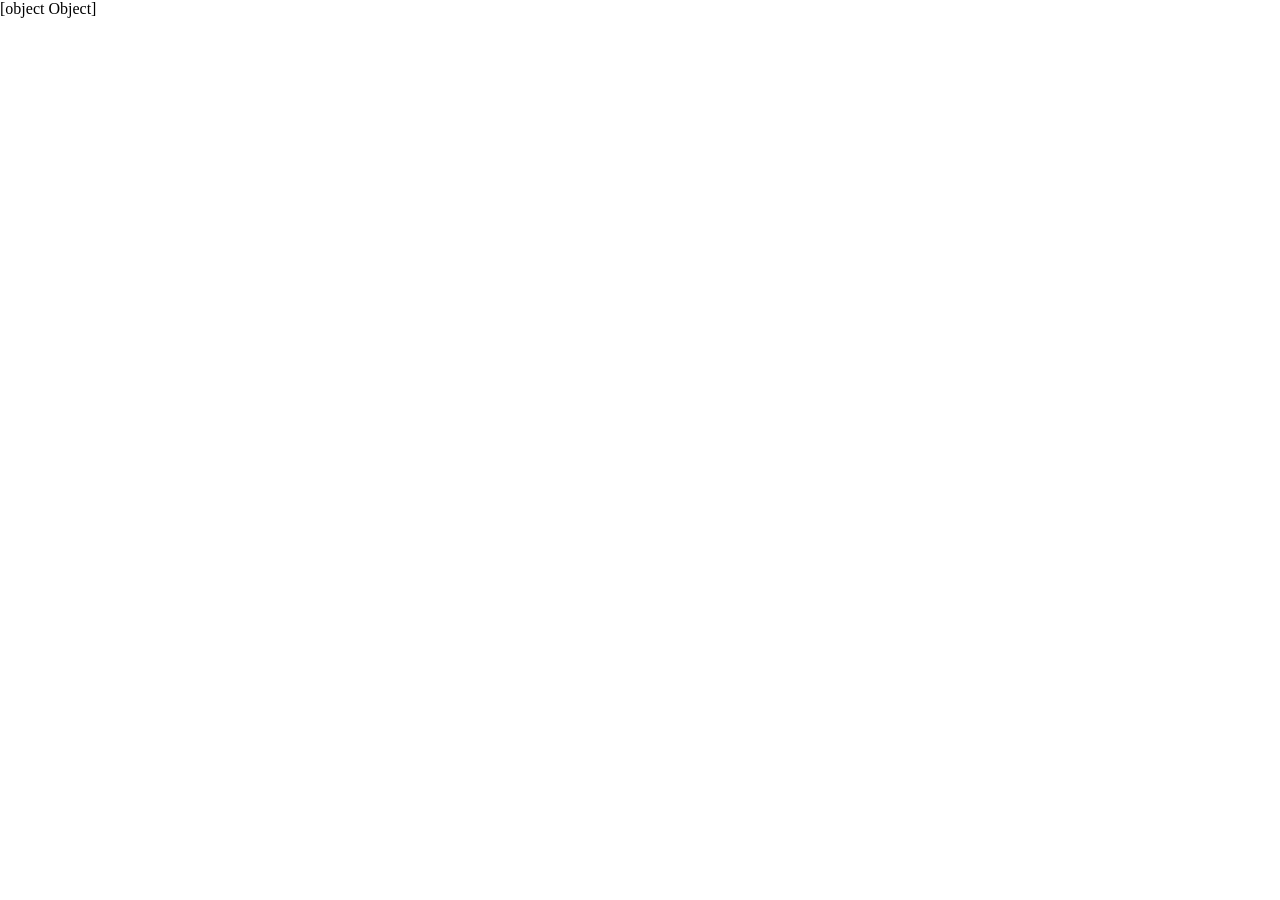
==== 404/index.html @ 34c2844c "fixed Uncaught ReferenceError: require is not defined" ====
<!DOCTYPE html>
<html lang="en">
	<head>
		<meta charset="UTF-8" >
		<link rel="icon" type="image/svg+xml" href="/vite.svg" >
		<meta name="viewport" content="width=device-width, initial-scale=1.0" >
		<meta name="color-scheme" content="light dark" >
		<title>Vite + Preact</title>
		<script type="module" crossorigin src="/assets/index-B1QJ9YD4.js"></script>
		<link rel="stylesheet" crossorigin href="/assets/index-DYvuQLbd.css">
	</head>
	<body>
		<div id="app"><main><null><null path="/login"></null><null path="/"></null><null path="/flying-grid"></null><null default></null></null></main><script type="isodata"></script></div>
	</body>
</html>
---- assets/index-DYvuQLbd.css ----
.rangeslider{margin:20px 0;position:relative;background:#e6e6e6;-ms-touch-action:none;touch-action:none}.rangeslider,.rangeslider .rangeslider__fill{display:block;box-shadow:inset 0 1px 3px #0006}.rangeslider .rangeslider__handle{background:#fff;border:1px solid #ccc;cursor:pointer;display:inline-block;position:absolute;box-shadow:0 1px 3px #0006,0 -1px 3px #0006}.rangeslider .rangeslider__handle .rangeslider__active{opacity:1}.rangeslider .rangeslider__handle-tooltip{width:40px;height:40px;text-align:center;position:absolute;background-color:#000c;font-weight:400;font-size:14px;transition:all .1s ease-in;border-radius:4px;display:inline-block;color:#fff;left:50%;transform:translate3d(-50%,0,0)}.rangeslider .rangeslider__handle-tooltip span{margin-top:12px;display:inline-block;line-height:100%}.rangeslider .rangeslider__handle-tooltip:after{content:" ";position:absolute;width:0;height:0}.rangeslider-horizontal{height:12px;border-radius:10px}.rangeslider-horizontal .rangeslider__fill{height:100%;background-color:#7cb342;border-radius:10px;top:0}.rangeslider-horizontal .rangeslider__handle{width:30px;height:30px;border-radius:30px;top:50%;transform:translate3d(-50%,-50%,0)}.rangeslider-horizontal .rangeslider__handle:after{content:" ";position:absolute;width:16px;height:16px;top:6px;left:6px;border-radius:50%;background-color:#dadada;box-shadow:0 1px 3px #0006 inset,0 -1px 3px #0006 inset}.rangeslider-horizontal .rangeslider__handle-tooltip{top:-55px}.rangeslider-horizontal .rangeslider__handle-tooltip:after{border-left:8px solid transparent;border-right:8px solid transparent;border-top:8px solid rgba(0,0,0,.8);left:50%;bottom:-8px;transform:translate3d(-50%,0,0)}.rangeslider-vertical{margin:20px auto;height:150px;max-width:10px;background-color:transparent}.rangeslider-vertical .rangeslider__fill,.rangeslider-vertical .rangeslider__handle{position:absolute}.rangeslider-vertical .rangeslider__fill{width:100%;background-color:#7cb342;box-shadow:none;bottom:0}.rangeslider-vertical .rangeslider__handle{width:30px;height:10px;left:-10px;box-shadow:none}.rangeslider-vertical .rangeslider__handle-tooltip{left:-100%;top:50%;transform:translate3d(-50%,-50%,0)}.rangeslider-vertical .rangeslider__handle-tooltip:after{border-top:8px solid transparent;border-bottom:8px solid transparent;border-left:8px solid rgba(0,0,0,.8);left:100%;top:12px}.rangeslider-reverse.rangeslider-horizontal .rangeslider__fill{right:0}.rangeslider-reverse.rangeslider-vertical .rangeslider__fill{top:0;bottom:inherit}.rangeslider__labels{position:relative}.rangeslider-vertical .rangeslider__labels{position:relative;list-style-type:none;margin:0 0 0 24px;padding:0;text-align:left;width:250px;height:100%;left:10px}.rangeslider-vertical .rangeslider__labels .rangeslider__label-item{position:absolute;transform:translate3d(0,-50%,0)}.rangeslider-vertical .rangeslider__labels .rangeslider__label-item:before{content:"";width:10px;height:2px;background:#000;position:absolute;left:-14px;top:50%;transform:translateY(-50%);z-index:-1}.rangeslider__labels .rangeslider__label-item{position:absolute;font-size:14px;cursor:pointer;display:inline-block;top:10px;transform:translate3d(-50%,0,0)}*{margin:0;padding:0}html,body,#root{height:100%;overflow:hidden;cursor:url(/cursors/normal-select.svg),auto}button{cursor:url(/cursors/normal-select.svg),auto}.chatlist::-webkit-scrollbar{width:8px}.chatlist::-webkit-scrollbar-thumb{visibility:hidden;border-radius:5px;background-color:#585858}.chatlist::-webkit-scrollbar-track{background-color:transparent}.chatlist::-webkit-scrollbar-thumb:hover{background-color:#585858}.chatlist_::-webkit-scrollbar{width:8px}.chatlist_::-webkit-scrollbar-thumb{visibility:visible;border-radius:5px;background-color:#585858}.chatlist_::-webkit-scrollbar-track{background-color:transparent}.chatlist_::-webkit-scrollbar-thumb:hover{background-color:#585858}.scrollbar::-webkit-scrollbar{width:8px}.scrollbar::-webkit-scrollbar-thumb{visibility:visible;border-radius:5px;background-color:#585858}.scrollbar::-webkit-scrollbar-track{background-color:transparent}.scrollbar::-webkit-scrollbar-thumb:hover{background-color:#585858}.spinner{margin:auto;width:fit-content;display:flex;justify-content:center;align-items:center}.dot{display:inline-block;width:10px;height:10px;margin:0 4px;border-radius:50%;background-color:#007bff}.dot-1,.dot-2,.dot-3{animation:none}.grid-container{display:flex;justify-content:center;align-items:center;min-height:100vh;background:#f0f4fa;position:relative;width:100%}.grid-inner{display:grid;gap:8px;max-width:100%;justify-content:center}.grid-item{aspect-ratio:1 / 1;max-width:unset;max-height:unset;min-width:0;min-height:0;perspective:600px;border-radius:8px;box-shadow:0 2px 8px #00000014;position:relative}.flip-card-inner{width:100%;height:100%;transition:transform .4s cubic-bezier(.4,2,.6,1);transform-style:preserve-3d;position:relative}.grid-item.flipped .flip-card-inner{transform:rotateY(180deg)}.flip-card-front,.flip-card-back{position:absolute;width:100%;height:100%;backface-visibility:hidden;border-radius:8px;display:flex;align-items:center;justify-content:center;font-size:1.4rem;font-weight:700}.flip-card-front{background:#3b5998}.flip-card-back{background:#fff;color:#333;transform:rotateY(180deg)}.game-finish-modal{position:fixed;top:0;left:0;right:0;bottom:0;background:#0000004d;display:flex;align-items:center;justify-content:center;z-index:10}.modal-content{background:#fff;padding:2rem 3rem;border-radius:12px;text-align:center;box-shadow:0 4px 32px #00000026}
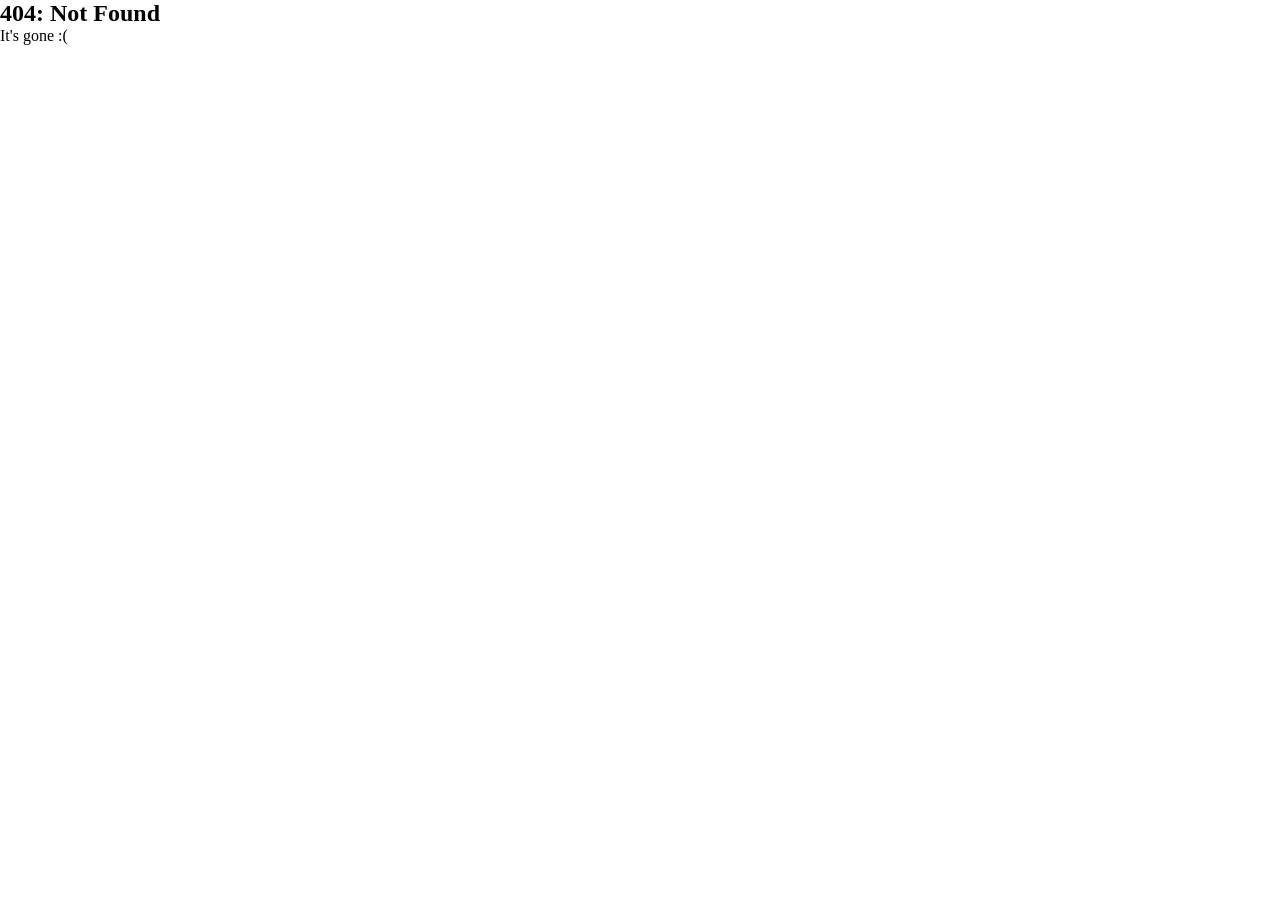
==== commit d55caf73: "fixed Uncaught ReferenceError: require is not defined" ====
--- a/404/index.html
+++ b/404/index.html
@@ -6,8 +6,8 @@
 		<meta name="viewport" content="width=device-width, initial-scale=1.0" >
 		<meta name="color-scheme" content="light dark" >
 		<title>Vite + Preact</title>
-		<script type="module" crossorigin src="/assets/index-B1QJ9YD4.js"></script>
-		<link rel="stylesheet" crossorigin href="/assets/index-DYvuQLbd.css">
+		<script type="module" crossorigin src="../assets/index-CsvZwRHH.js"></script>
+		<link rel="stylesheet" crossorigin href="../assets/index-DYvuQLbd.css">
 	</head>
 	<body>
 		<div id="app"><main><null><null path="/login"></null><null path="/"></null><null path="/flying-grid"></null><null default></null></null></main><script type="isodata"></script></div>
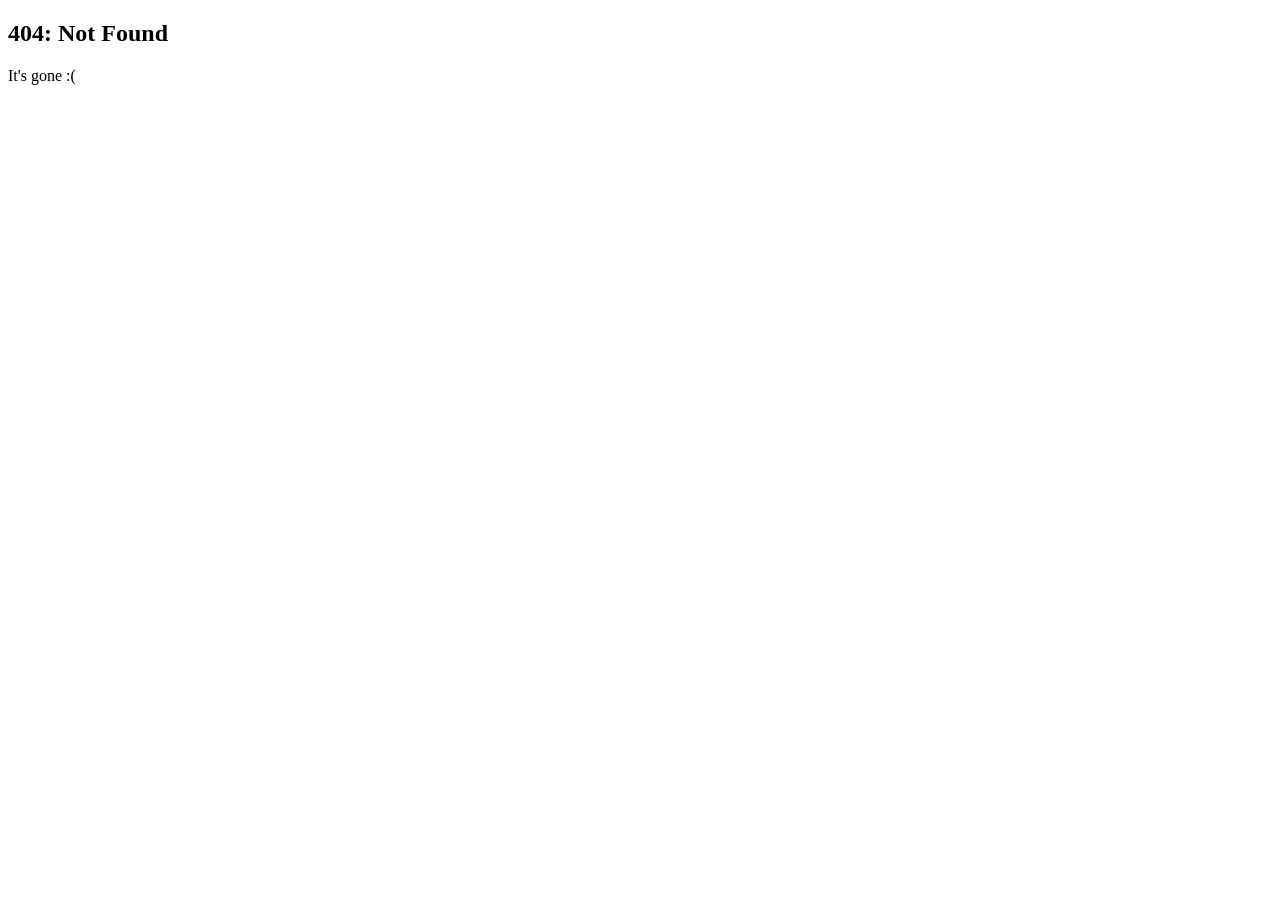
==== commit e833618d: "test SSG" ====
--- a/404/index.html
+++ b/404/index.html
@@ -2,14 +2,15 @@
 <html lang="en">
 	<head>
 		<meta charset="UTF-8" >
-		<link rel="icon" type="image/svg+xml" href="/vite.svg" >
+		<link rel="icon" type="image/svg+xml" href="/test2/apple.svg" >
 		<meta name="viewport" content="width=device-width, initial-scale=1.0" >
 		<meta name="color-scheme" content="light dark" >
 		<title>Vite + Preact</title>
-		<script type="module" crossorigin src="../assets/index-CsvZwRHH.js"></script>
-		<link rel="stylesheet" crossorigin href="../assets/index-DYvuQLbd.css">
+		<script type="module" crossorigin src="/test2/assets/index-BhaT-8wK.js"></script>
+		<link rel="stylesheet" crossorigin href="/test2/assets/index-c0FjFe3-.css">
 	</head>
 	<body>
-		<div id="app"><main><null><null path="/login"></null><null path="/"></null><null path="/flying-grid"></null><null default></null></null></main><script type="isodata"></script></div>
+		<div id="app"><main><section><h1>404: Not Found</h1><p>It's gone :(</p></section></main><script type="isodata"></script></div>
+		<!-- <script type="module" src="/src/index.tsx"></script> -->
 	</body>
 </html>
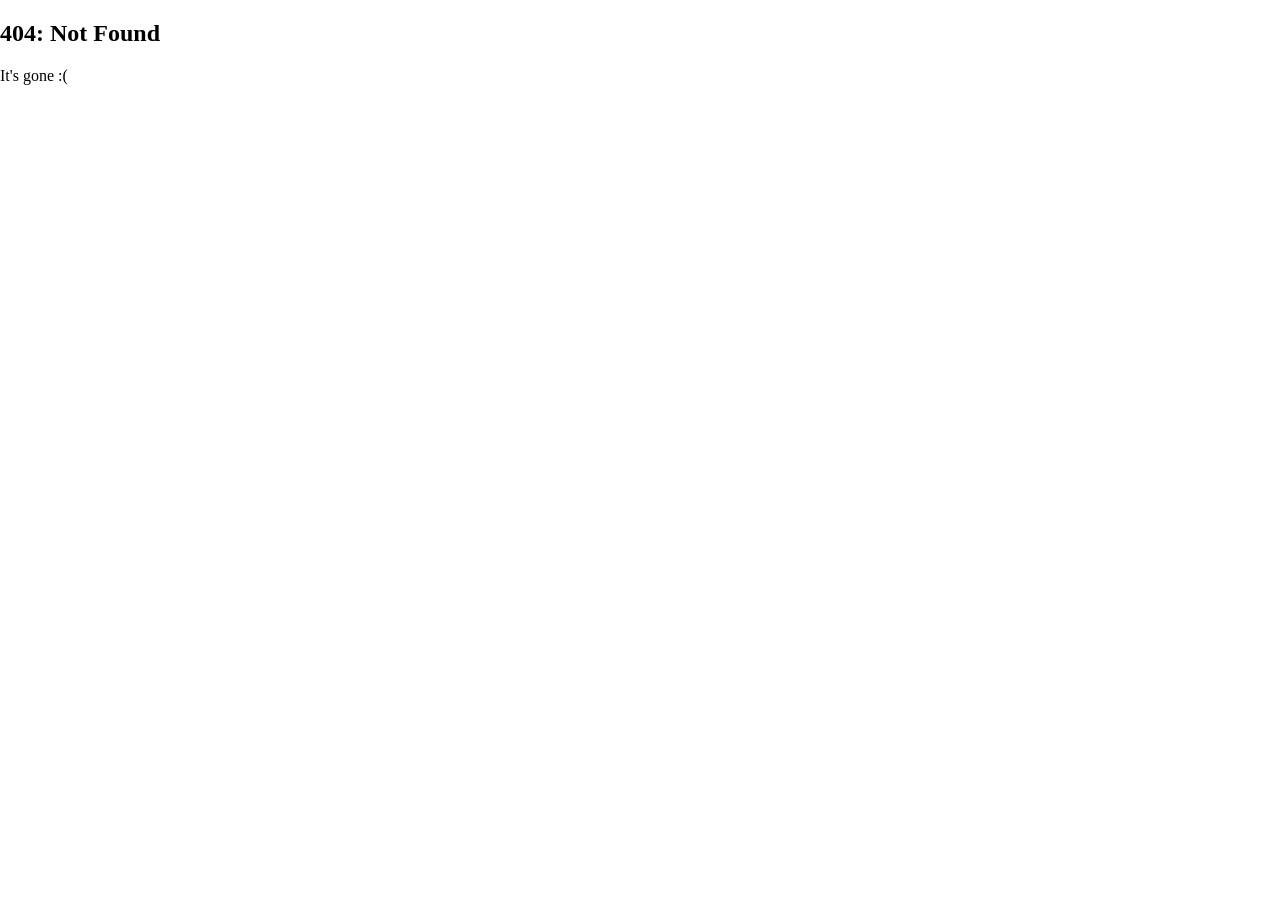
==== commit a553a86a: "version 0.0.7" ====
--- a/404/index.html
+++ b/404/index.html
@@ -6,10 +6,9 @@
 		<meta name="viewport" content="width=device-width, initial-scale=1.0" >
 		<meta name="color-scheme" content="light dark" >
 		<title>Vite + Preact</title>
-		<script type="module" crossorigin src="/test2/assets/index-BhaT-8wK.js"></script>
-		<link rel="stylesheet" crossorigin href="/test2/assets/index-c0FjFe3-.css">
+		<script type="module" crossorigin src="/test2/assets/index-DDJK17ej.js"></script>
 	</head>
-	<body>
+	<body style="margin: 0; padding: 0; overflow: hidden;">
 		<div id="app"><main><section><h1>404: Not Found</h1><p>It's gone :(</p></section></main><script type="isodata"></script></div>
 		<!-- <script type="module" src="/src/index.tsx"></script> -->
 	</body>
